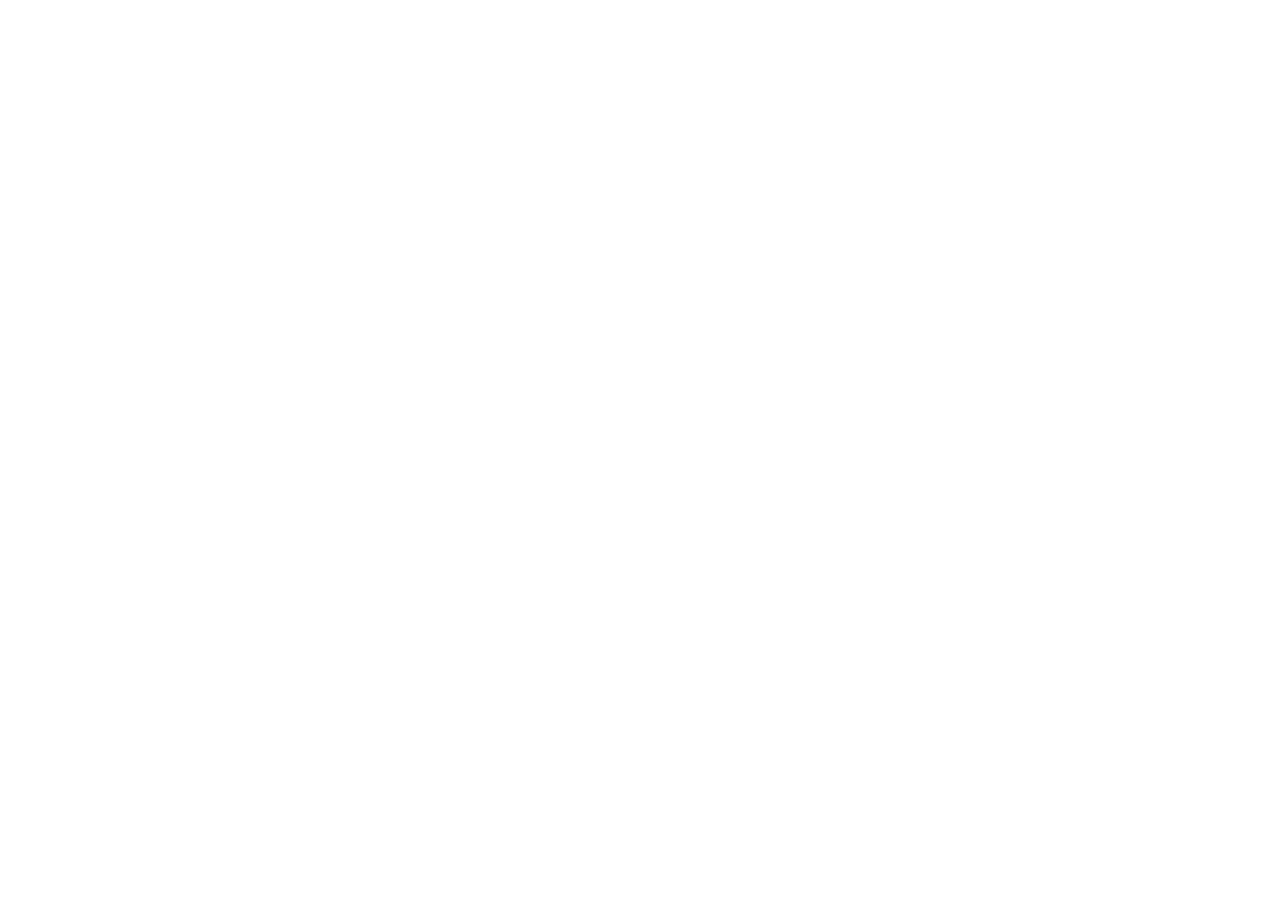
==== Andalib/index.html @ d91f2c1f "test my code" ====
<!DOCTYPE html>
<html lang="en">

<head>
    <meta charset="UTF-8">
    <meta name="viewport" content="width=device-width, initial-scale=1.0">
    <meta http-equiv="X-UA-Compatible" content="ie=edge">
    <title>Basic Charts</title>
    <script src="https://cdn.plot.ly/plotly-latest.min.js"></script>
</head>

<body>
    <div id="plot"></div>
    <script src="plots.js"></script>
</body>

</html>
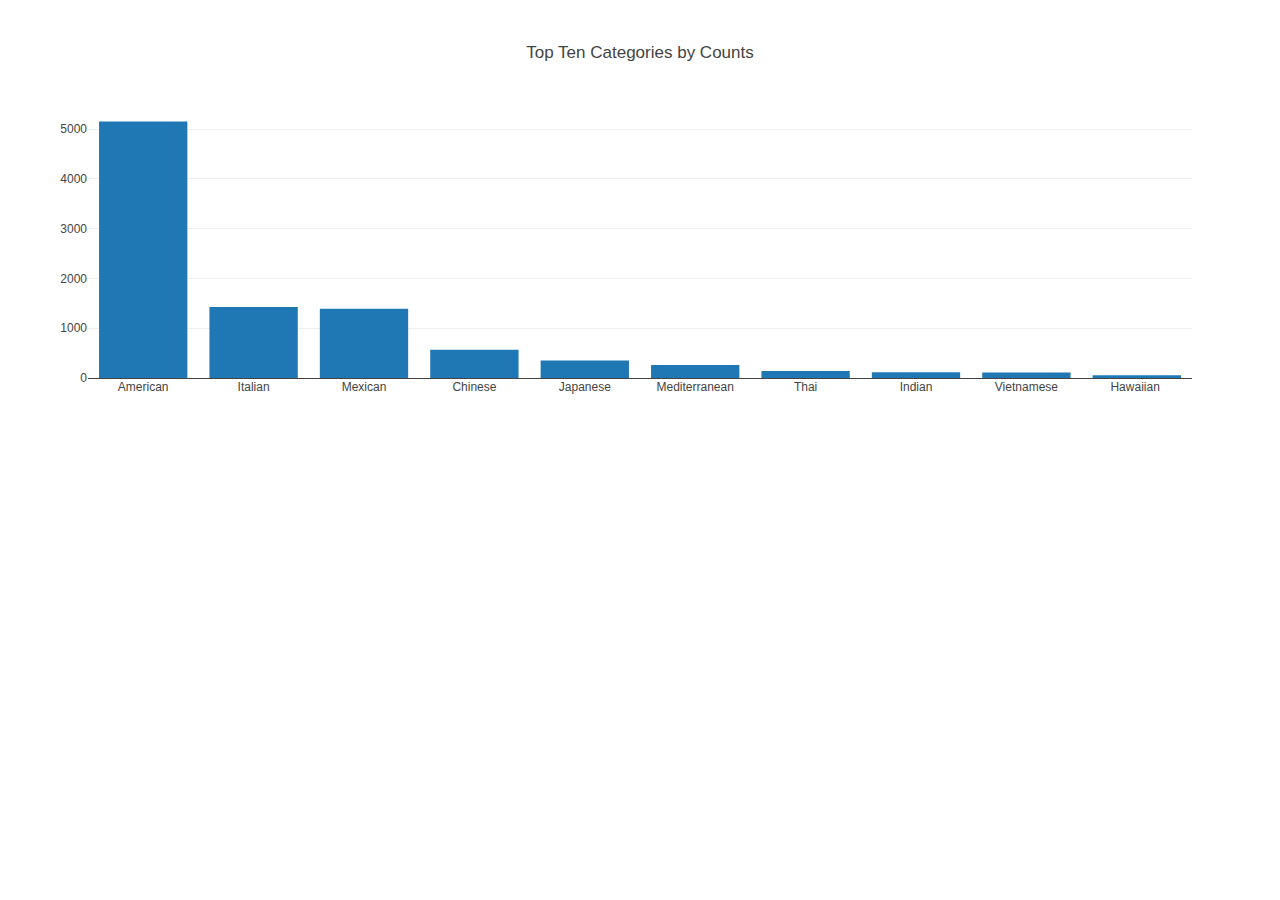
==== commit 480022bf: "Update index.html" ====
--- a/Andalib/index.html
+++ b/Andalib/index.html
@@ -11,7 +11,7 @@
 
 <body>
     <div id="plot"></div>
-    <script src="plots.js"></script>
+    <script src="logic.js"></script>
 </body>
 
-</html>+</html>
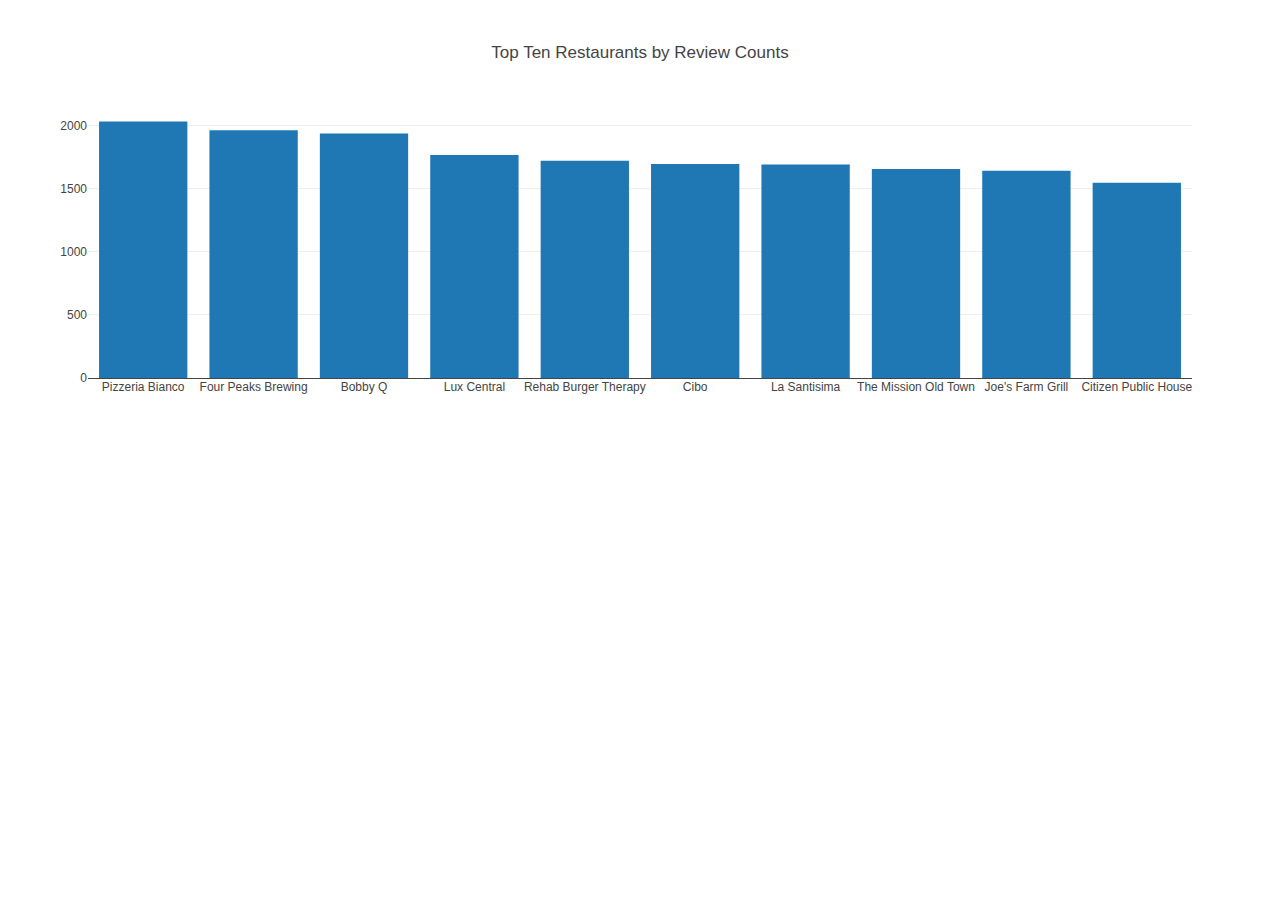
==== commit 30772792: "js files" ====
--- a/Andalib/index.html
+++ b/Andalib/index.html
@@ -5,13 +5,13 @@
     <meta charset="UTF-8">
     <meta name="viewport" content="width=device-width, initial-scale=1.0">
     <meta http-equiv="X-UA-Compatible" content="ie=edge">
-    <title>Basic Charts</title>
+    <title>Multi-Trace</title>
     <script src="https://cdn.plot.ly/plotly-latest.min.js"></script>
 </head>
 
 <body>
     <div id="plot"></div>
-    <script src="logic.js"></script>
+    <script src="plot.js"></script>
 </body>
 
-</html>
+</html>